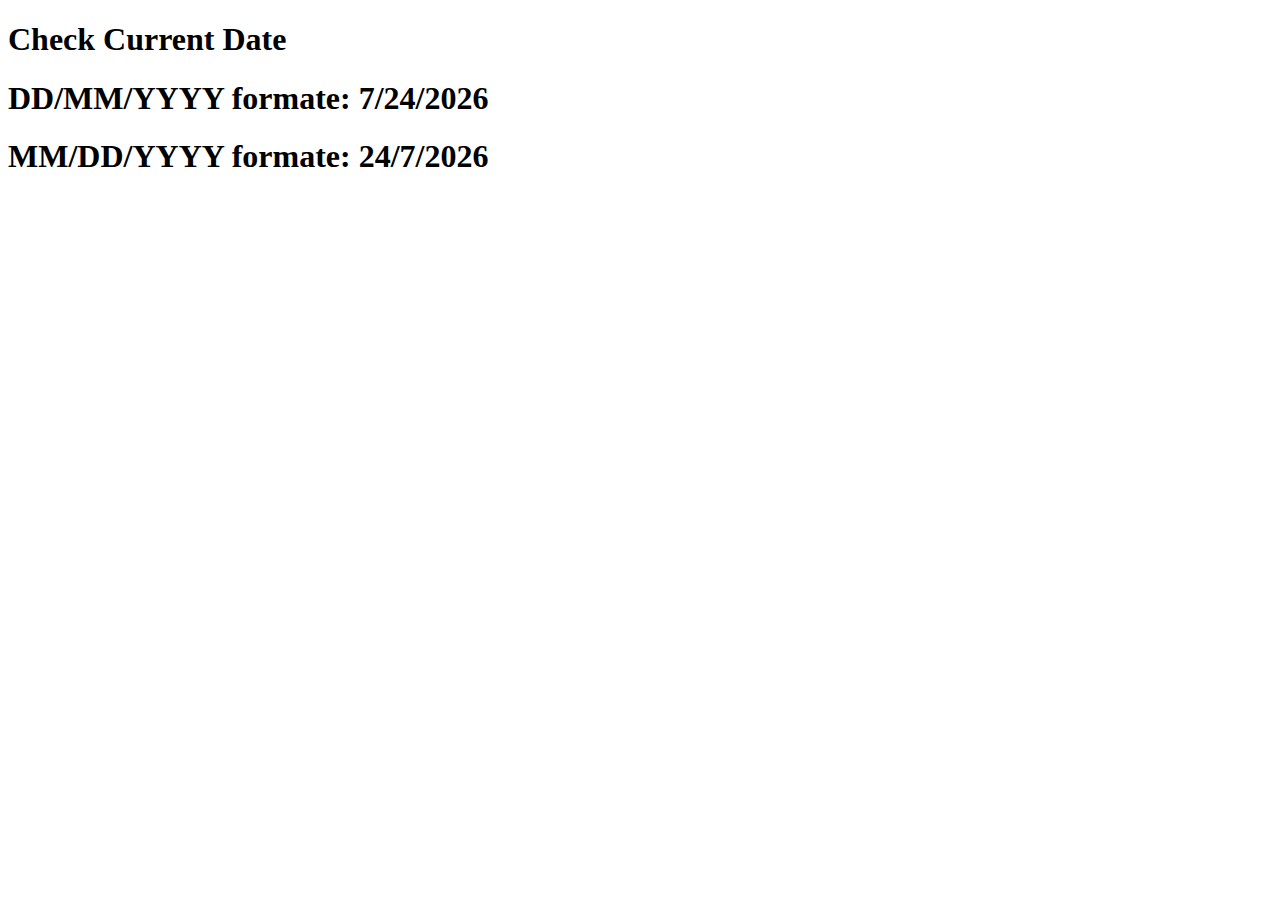
==== Question1/index.html @ d635b6bb "Question1 completed" ====
<!DOCTYPE html>
<html lang="en">
<head>
    <meta charset="UTF-8">
    <meta name="viewport" content="width=device-width, initial-scale=1.0">
    <title>Document</title>
</head>
<body>
    <h1>Check Current Date</h1>
    <div id="date1"></div>
    <div id="date2"></div>
    <script src="app.js"></script>
</body>
</html>
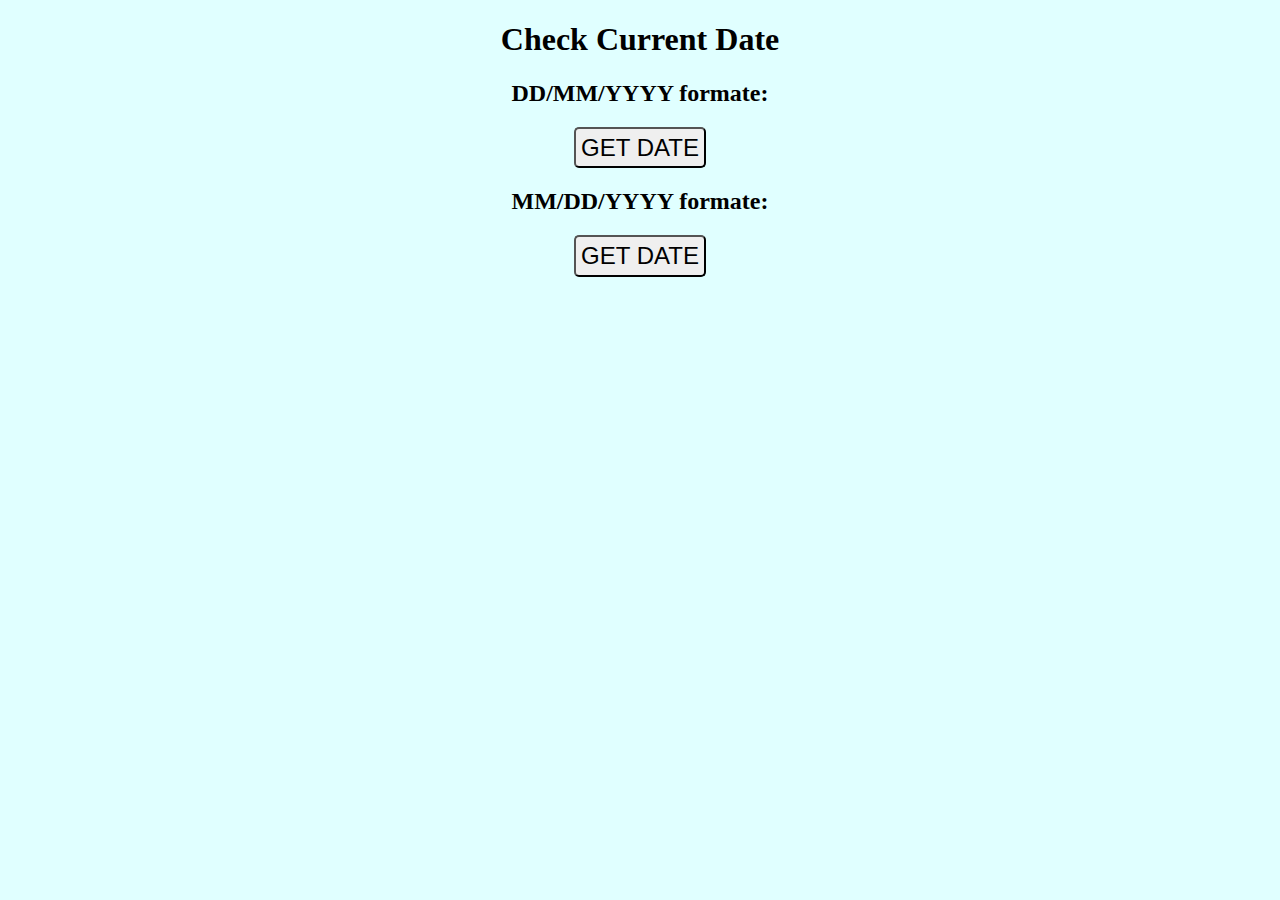
==== commit 37c782ed: "basic styling added to each question" ====
--- a/Question1/index.html
+++ b/Question1/index.html
@@ -3,11 +3,16 @@
 <head>
     <meta charset="UTF-8">
     <meta name="viewport" content="width=device-width, initial-scale=1.0">
-    <title>Document</title>
+    <title>Date formate</title>
+    <link rel="stylesheet" href="style.css">
 </head>
 <body>
     <h1>Check Current Date</h1>
+    <h2>DD/MM/YYYY formate: </h2>
+    <button id="btn1">GET DATE</button>
     <div id="date1"></div>
+    <h2>MM/DD/YYYY formate: </h2>
+    <button id="btn2">GET DATE</button>
     <div id="date2"></div>
     <script src="app.js"></script>
 </body>
--- a/Question1/style.css
+++ b/Question1/style.css
@@ -0,0 +1,9 @@
+body{
+    background-color: lightcyan;
+    text-align: center;
+}
+button{
+    font-size: 1.5rem;
+    border-radius: 5px;
+    padding: 0.3rem;
+}